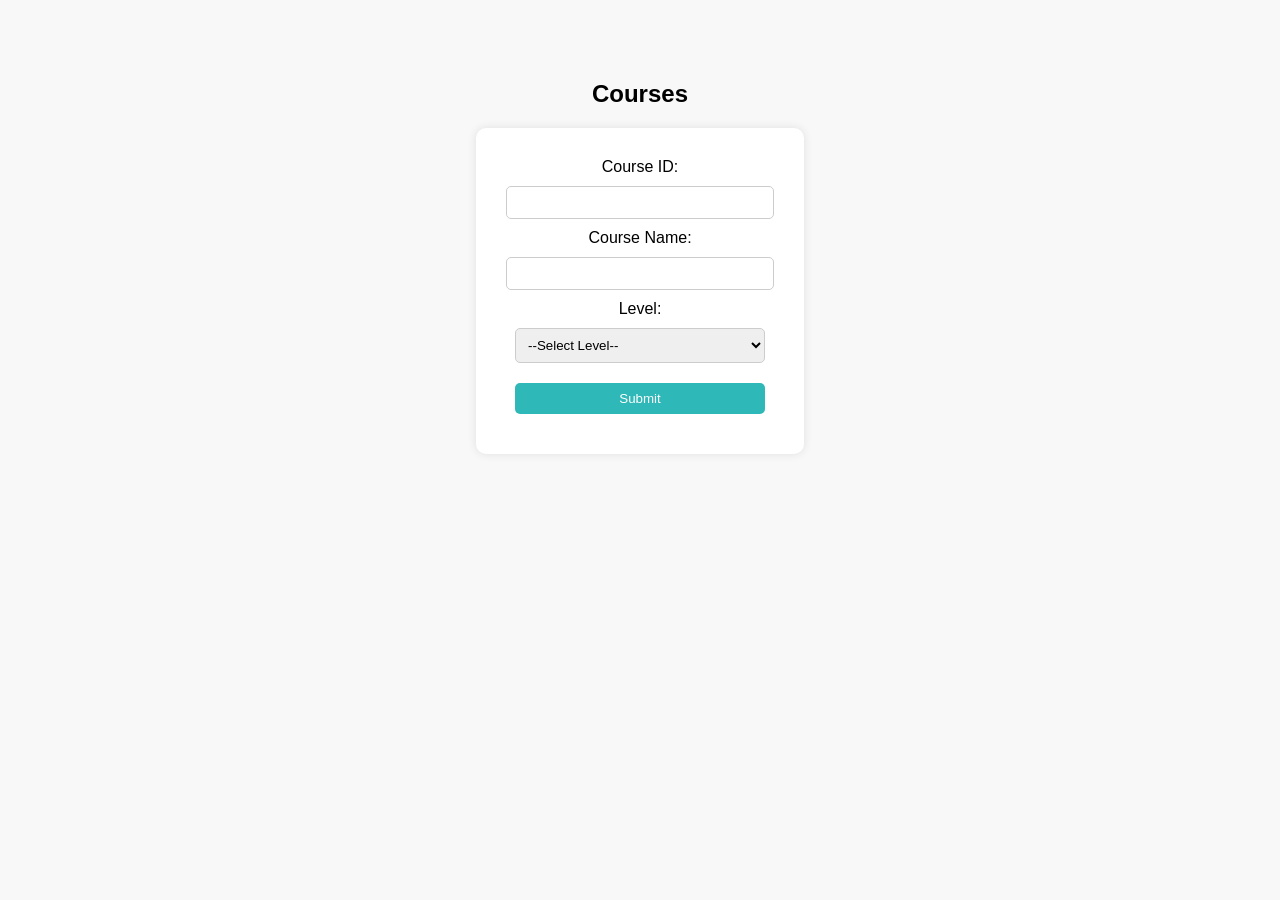
==== course1.html @ c0a2dbf3 "Add files via upload" ====
<!DOCTYPE html>
<html>
<head>
    <title>Courses</title>
    <style>
        body {
            font-family: Arial, sans-serif;
            background-color: #f8f8f8;
            text-align: center;
            margin-top: 80px;
        }
        form {
            background-color: #fff;
            display: inline-block;
            padding: 30px;
            border-radius: 10px;
            box-shadow: 0 0 10px rgba(0,0,0,0.1);
        }
        input, select, button {
            width: 250px;
            padding: 8px;
            margin: 10px 0;
            border: 1px solid #ccc;
            border-radius: 5px;
        }
        button {
            background-color: #2eb8b8;
            color: white;
            border: none;
            cursor: pointer;
        }
        button:hover {
            background-color: #26a0a0;
        }
    </style>
</head>
<body>
    <h2>Courses</h2>
    <form action="courses.php" method="post">
        <label for="course_id">Course ID:</label><br>
        <input type="text" id="course_id" name="course_id" required><br>

        <label for="course_name">Course Name:</label><br>
        <input type="text" id="course_name" name="course_name" required><br>

        <label for="level">Level:</label><br>
        <select id="level" name="level">
            <option value="">--Select Level--</option>
            <option value="1">Level 1</option>
            <option value="2">Level 2</option>
            <option value="3">Level 3</option>
            <option value="4">Level 4</option>
        </select><br>

        <button type="submit">Submit</button>
    </form>
</body>
</html>
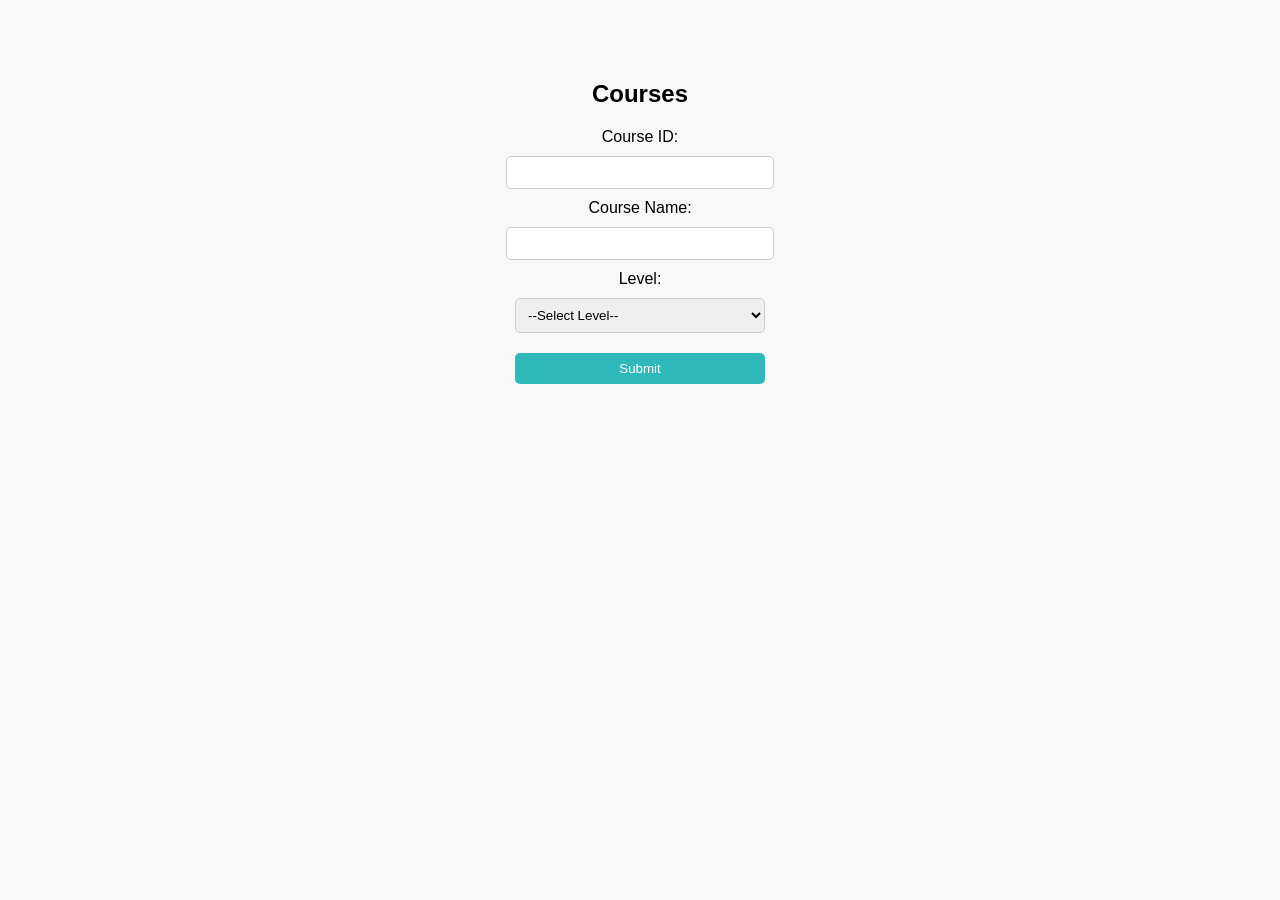
==== commit a5db9217: "Add files via upload" ====
--- a/course1.html
+++ b/course1.html
@@ -36,7 +36,7 @@
 </head>
 <body>
     <h2>Courses</h2>
-    <form action="courses.php" method="post">
+    <!-- <form action="courses.php" method="post"> -->
         <label for="course_id">Course ID:</label><br>
         <input type="text" id="course_id" name="course_id" required><br>
 
